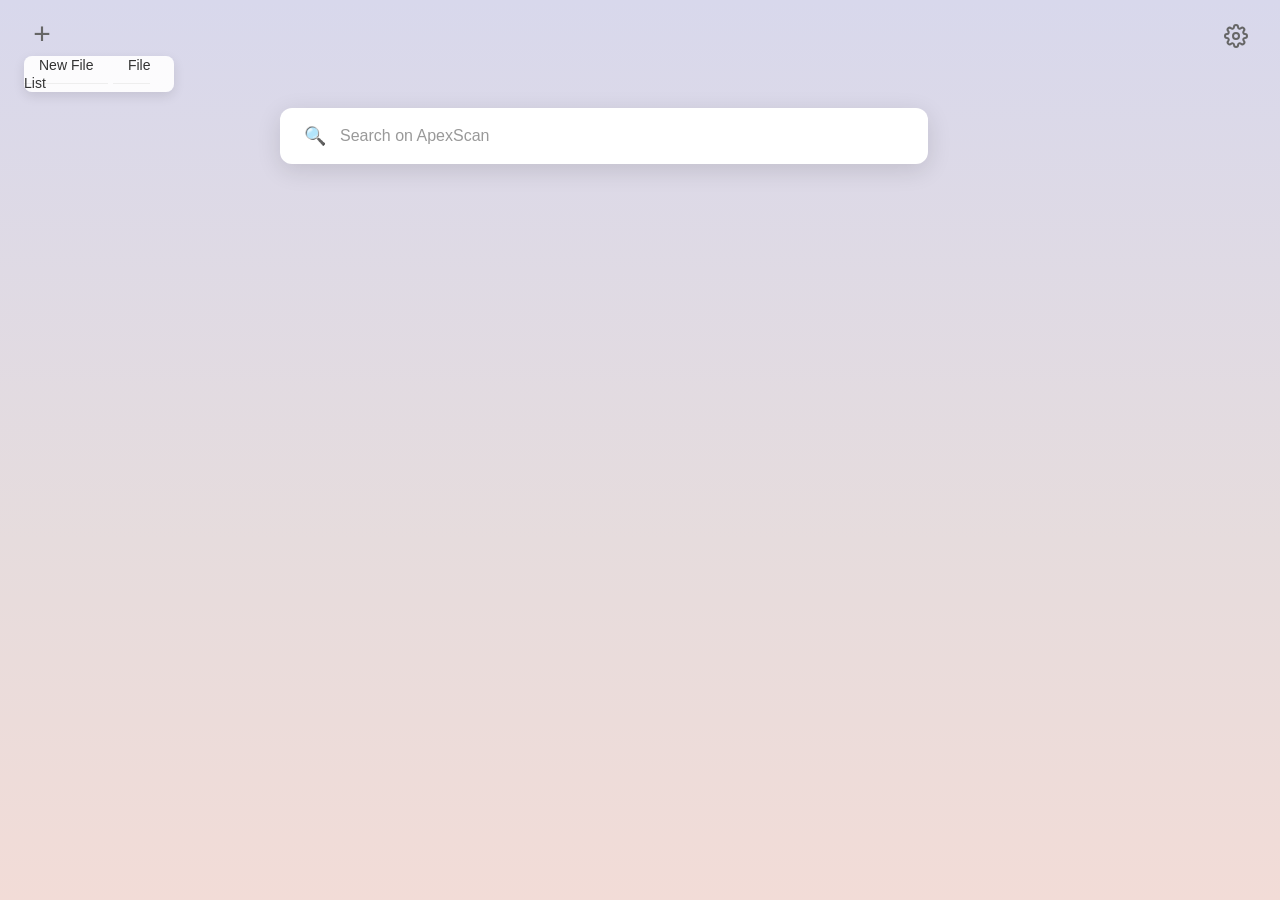
==== index.html @ 21dc124d "fix" ====
<!DOCTYPE html>
<html>
<head>
    <meta charset="UTF-8">
    <title>ApexScan</title>
    <style>
        * {
            margin: 0;
            padding: 0;
            box-sizing: border-box;
        }

        html, body {
            height: 100%;
            font-family: "Segoe UI", sans-serif;
        }

        /* Soft purple -> pink gradient like the screenshot */
        body {
            background: linear-gradient(180deg, #d8d8ec 0%, #e6dcdd 60%, #f2dcd7 100%);
            display: flex;
            flex-direction: column;
            overflow: hidden;
        }

        /* Add "+" menu to the left */
        #menuBtn {
            position: fixed;
            top: 16px;
            left: 24px;
            width: 36px;
            height: 36px;
            border: none;
            background: transparent;
            border-radius: 50%;
            cursor: pointer;
            display: flex;
            align-items: center;
            justify-content: center;
            font-size: 30px;
            color: #666;
            z-index: 10;
            transition: transform 0.3s ease, color 0.3s ease;
        }

        #menuBtn:hover {
            color: #0078D4;
        }

        /* Dropdown menu for "+" button */
        .dropdown-menu {
            position: fixed;
            top: 56px;
            left:         24px;
            width: 150px;
            background: rgba(255, 255, 255, 0.9);
            border-radius: 8px;
            box-shadow: 0 4px 12px rgba(0,0,0,0.1);
            flex-direction: column;
            z-index: 10;
            overflow: hidden;
            transition: all 0.3s ease;
        }

        .dropdown-menu.hidden {
            display: none;
        }

        .menu-item {
            padding: 10px 15px;
            font-size: 14px;
            color: #333;
            text-decoration: none;
            border-bottom: 1px solid #eee;
            cursor: pointer;
        }

        .menu-item:hover {
            background: #0078D4;
            color: white;
        }

        /* Smooth fade for dropdown */
        .dropdown-container {
            position: fixed;
            top: 56px;
            left: 24px;
            width: 150px;
            z-index: 100;
            transition: opacity 0.3s ease;
        }

        .dropdown-container.visible {
            opacity: 1;
        }

        .dropdown-container.hidden {
            opacity: 0;
            pointer-events: none;
        }

        /* Centered search bar */
        .search-wrapper {
            flex: 1;
            display: flex;
            align-items: flex-start;
            justify-content: center;
            padding-top: 12vh;
        }

        #searchBar {
            width: 720px;
            max-width: 90%;
            height: 56px;
            background: white;
            border: none;
            border-radius: 12px;
            box-shadow: 0 6px 24px rgba(0, 0, 0, 0.12);
            display: flex;
            align-items: center;
            padding: 0 24px;
            gap: 14px;
        }

        #searchBar input {
            flex: 1;
            border: none;
            outline: none;
            font-size: 16px;
            color: #333;
            background: transparent;
        }

        #searchBar input::placeholder {
            color: #999;
        }

        /* Search results (hidden until a query is submitted) */
        #results {
            display: none;
            width: 720px;
            max-width: 90%;
            margin-top: 24px;
            background: rgba(255, 255, 255, 0.75);
            border-radius: 12px;
            box-shadow: 0 6px 24px rgba(0, 0, 0, 0.08);
            padding: 20px 24px;
            overflow: auto;
            max-height: 60vh;
        }

        #results .result-item {
            padding: 12px 0;
            border-bottom: 1px solid #e5e0e6;
        }

        #results .result-item:last-child {
            border-bottom: none;
        }

        #results .result-title {
            color: #0078D4;
            font-size: 15px;
            text-decoration: none;
        }

        #results .result-url {
            color: #28a745;
            font-size: 12px;
            margin: 2px 0 4px;
        }

        #results .result-snippet {
            color: #555;
            font-size: 13px;
            line-height: 1.5;
        }

        #results .result-empty {
            color: #777;
            text-align: center;
            padding: 24px 0;
            font-size: 14px;
        }

        /* Loading spinner state */
        #searchBar.loading .search-icon {
            opacity: 0.3;
        }

        .search-icon {
            font-size: 18px;
            color: #0078D4;
        }

        #searchError {
            display: none;
            margin-top: 12px;
            color: #dc3545;
            font-size: 13px;
            text-align: center;
        }

        /* Settings gear - top-right corner, no background */
        .settings-btn {
            position: fixed;
            top: 16px;
            right: 24px;
            width: 40px;
            height: 40px;
            border: none;
            background: transparent;
            border-radius: 50%;
            cursor: pointer;
            display: flex;
            align-items: center;
            justify-content: center;
            z-index: 10;
        }

        .settings-btn:hover {
            transform: rotate(90deg);
        }

        .settings-btn svg {
            width: 24px;
            height: 24px;
            color: #666;
        }

        /* Settings gear - no background, top-right corner */
        #settingsBtn {
            position: fixed;
            top: 16px;
            right: 24px;
            width: 40px;
            height: 40px;
            border: none;
            background: transparent;
            border-radius: 50%;
            cursor: pointer;
            display: flex;
            align-items: center;
            justify-content: center;
            z-index: 10;
        }

        #settingsBtn:hover {
            transform: rotate(90deg);
        }

        #settingsBtn svg {
            width: 24px;
            height: 24px;
            color: #666;
        }
    </style>
</head>
<body>
    <!-- Menu "+" button on the left -->
    <button id="menuBtn">+</button>
    <div class="dropdown-container" id="menuContainer">
        <div class="dropdown-menu" id="menuList">
            <a href="new_file.html" class="menu-item">New File</a>
            <a href="list_files.html" class="menu-item">File List</a>
        </div>
    </div>

    <!-- Settings gear (opens settings page via index.js) -->
    <a href="#"
         id="settingsBtn"
         title="Settings"
         aria-label="Settings"
         class="settings-btn">
        <svg width="24" height="24" viewBox="0 0 24 24" fill="none" stroke="currentColor"
             stroke-width="2" stroke-linecap="round" stroke-linejoin="round">
            <circle cx="12" cy="12" r="3"></circle>
            <path d="M19.4 15a1.65 1.65 0 0 0 .33 1.82l.06.06a2 2 0 0 1-2.83 2.83l-.06-.06a1.65 1.65 0 0 0-1.82-.33 1.65 1.65 0 0 0-1 1.51V21a2 2 0 0 1-4 0v-.09A1.65 1.65 0 0 0 9 19.4a1.65 1.65 0 0 0-1.82.33l-.06.06a2 2 0 0 1-2.83-2.83l.06-.06A1.65 1.65 0 0 0 4.6 15a1.65 1.65 0 0 0-1.51-1H3a2 2 0 0 1 0-4h.09A1.65 1.65 0 0 0 4.6 9a1.65 1.65 0 0 0-.33-1.82l-.06-.06a2 2 0 0 1 2.83-2.83l.06.06A1.65 1.65 0 0 0 9 4.6a1.65 1.65 0 0 0 1-1.51V3a2 2 0 0 1 4 0v.09a1.65 1.65 0 0 0 1 1.51 1.65 1.65 0 0 0 1.82-.33l.06-.06a2 2 0 0 1 2.83 2.83l-.06.06A1.65 1.65 0 0 0 19.4 9a1.65 1.65 0 0 0 1.51 1H21a2 2 0 0 1 0 4h-.09a1.65 1.65 0 0 0-1.51 1z"></path>
        </svg>
    </a>

    <!-- Search bar -->
    <div class="search-wrapper">
        <div>
            <div id="searchBar">
                <span class="search-icon">🔍</span>
                <input type="text" id="searchInput" placeholder="Search on ApexScan" autocomplete="off" autofocus>
            </div>
            <div id="searchError"></div>
            <div id="results"></div>
        </div>
    </div>

    <script src="index.js"></script>
</body
</html>
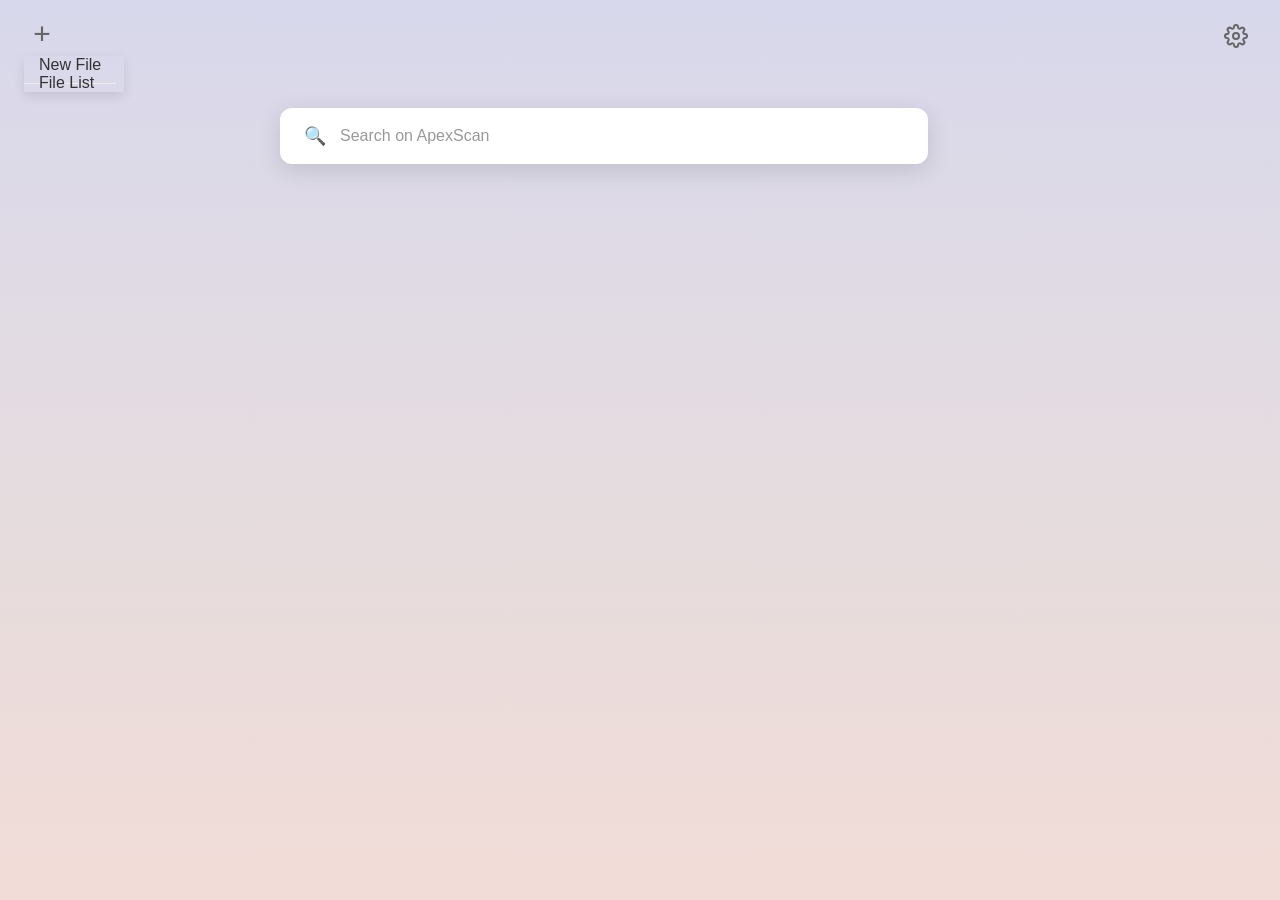
==== commit 596832bb: "Update index.html" ====
--- a/index.html
+++ b/index.html
@@ -52,9 +52,7 @@
             position: fixed;
             top: 56px;
             left:         24px;
-            width: 150px;
-            background: rgba(255, 255, 255, 0.9);
-            border-radius: 8px;
+            width: 100px;
             box-shadow: 0 4px 12px rgba(0,0,0,0.1);
             flex-direction: column;
             z-index: 10;
@@ -68,7 +66,7 @@
 
         .menu-item {
             padding: 10px 15px;
-            font-size: 14px;
+            font-size: 16px;
             color: #333;
             text-decoration: none;
             border-bottom: 1px solid #eee;
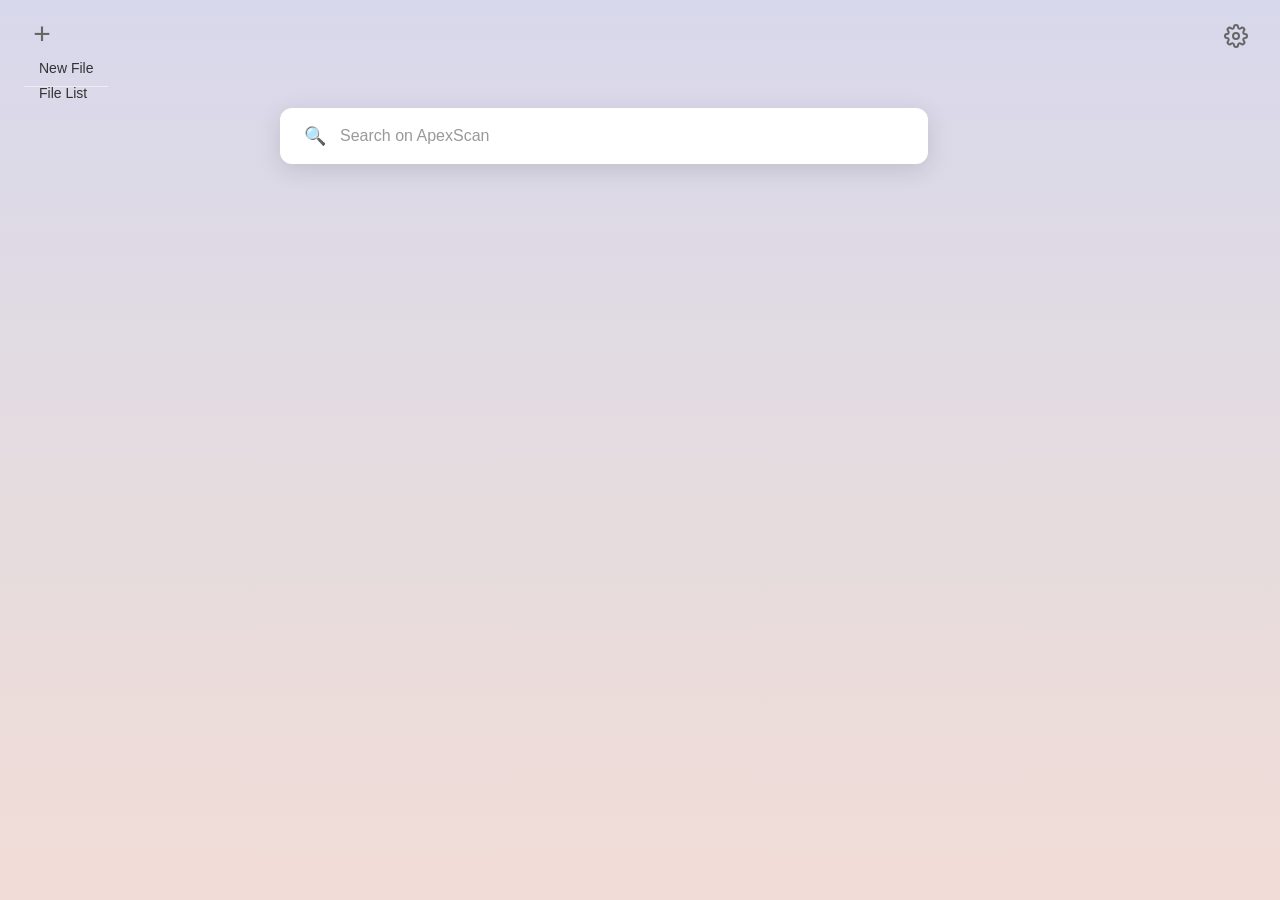
==== commit c8608298: "Update index.html" ====
--- a/index.html
+++ b/index.html
@@ -53,7 +53,6 @@
             top: 56px;
             left:         24px;
             width: 100px;
-            box-shadow: 0 4px 12px rgba(0,0,0,0.1);
             flex-direction: column;
             z-index: 10;
             overflow: hidden;
@@ -66,11 +65,16 @@
 
         .menu-item {
             padding: 10px 15px;
-            font-size: 16px;
+            font-size: 14px;
             color: #333;
             text-decoration: none;
             border-bottom: 1px solid #eee;
             cursor: pointer;
+            line-height: 1.8;
+        }
+
+        .menu-item:last-child {
+            border-bottom: none;
         }
 
         .menu-item:hover {
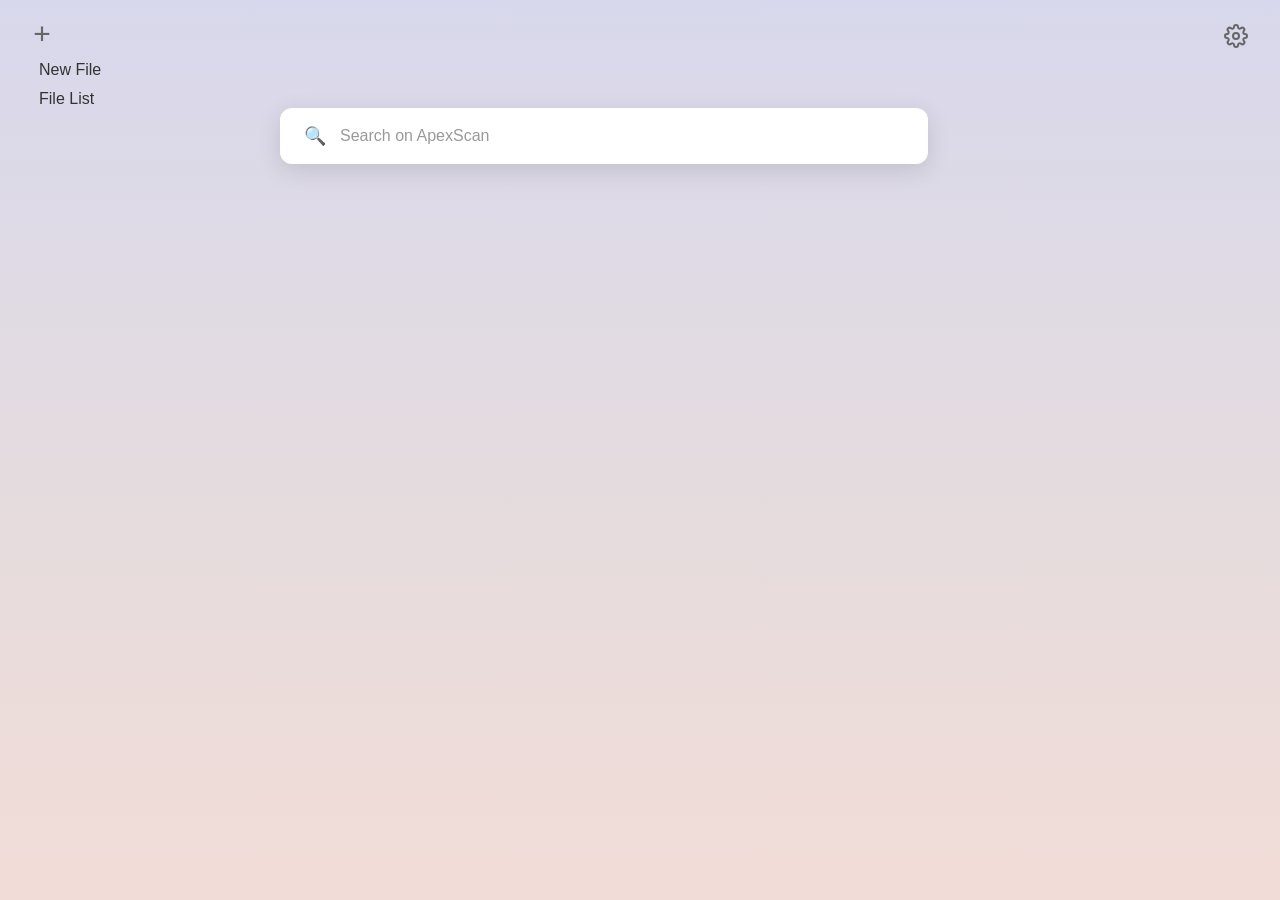
==== commit 641462d3: "Update index.html" ====
--- a/index.html
+++ b/index.html
@@ -65,10 +65,9 @@
 
         .menu-item {
             padding: 10px 15px;
-            font-size: 14px;
+            font-size: 16px;
             color: #333;
             text-decoration: none;
-            border-bottom: 1px solid #eee;
             cursor: pointer;
             line-height: 1.8;
         }
@@ -78,8 +77,7 @@
         }
 
         .menu-item:hover {
-            background: #0078D4;
-            color: white;
+            font-weight: bold;
         }
 
         /* Smooth fade for dropdown */
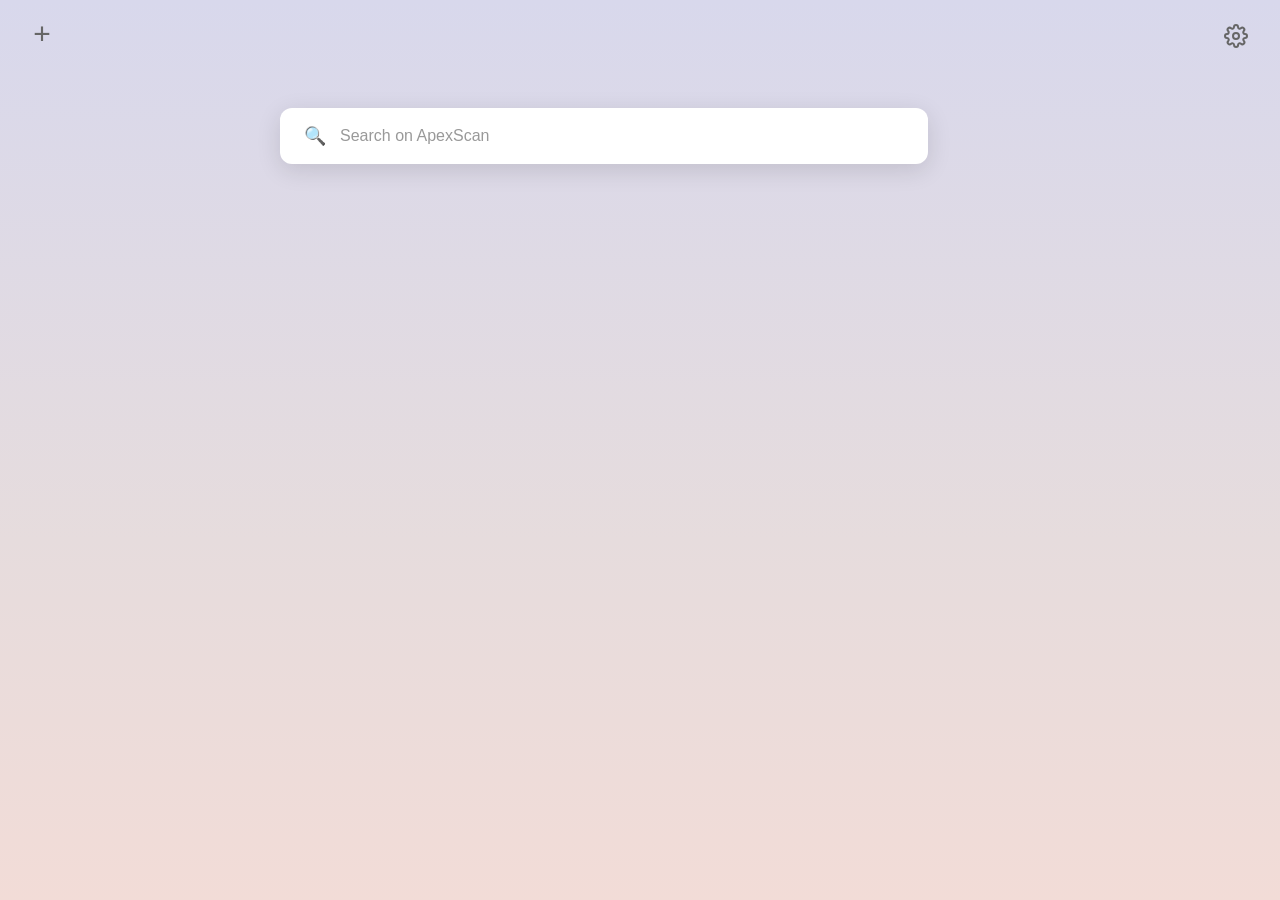
==== commit ca2b4fd1: "changed extension" ====
--- a/index.html
+++ b/index.html
@@ -259,8 +259,8 @@
 <body>
     <!-- Menu "+" button on the left -->
     <button id="menuBtn">+</button>
-    <div class="dropdown-container" id="menuContainer">
-        <div class="dropdown-menu" id="menuList">
+    <div class="dropdown-container hidden" id="menuContainer">
+        <div class="dropdown-menu hidden" id="menuList">
             <a href="new_file.html" class="menu-item">New File</a>
             <a href="list_files.html" class="menu-item">File List</a>
         </div>
@@ -292,5 +292,5 @@
     </div>
 
     <script src="index.js"></script>
-</body
+</body>
 </html>
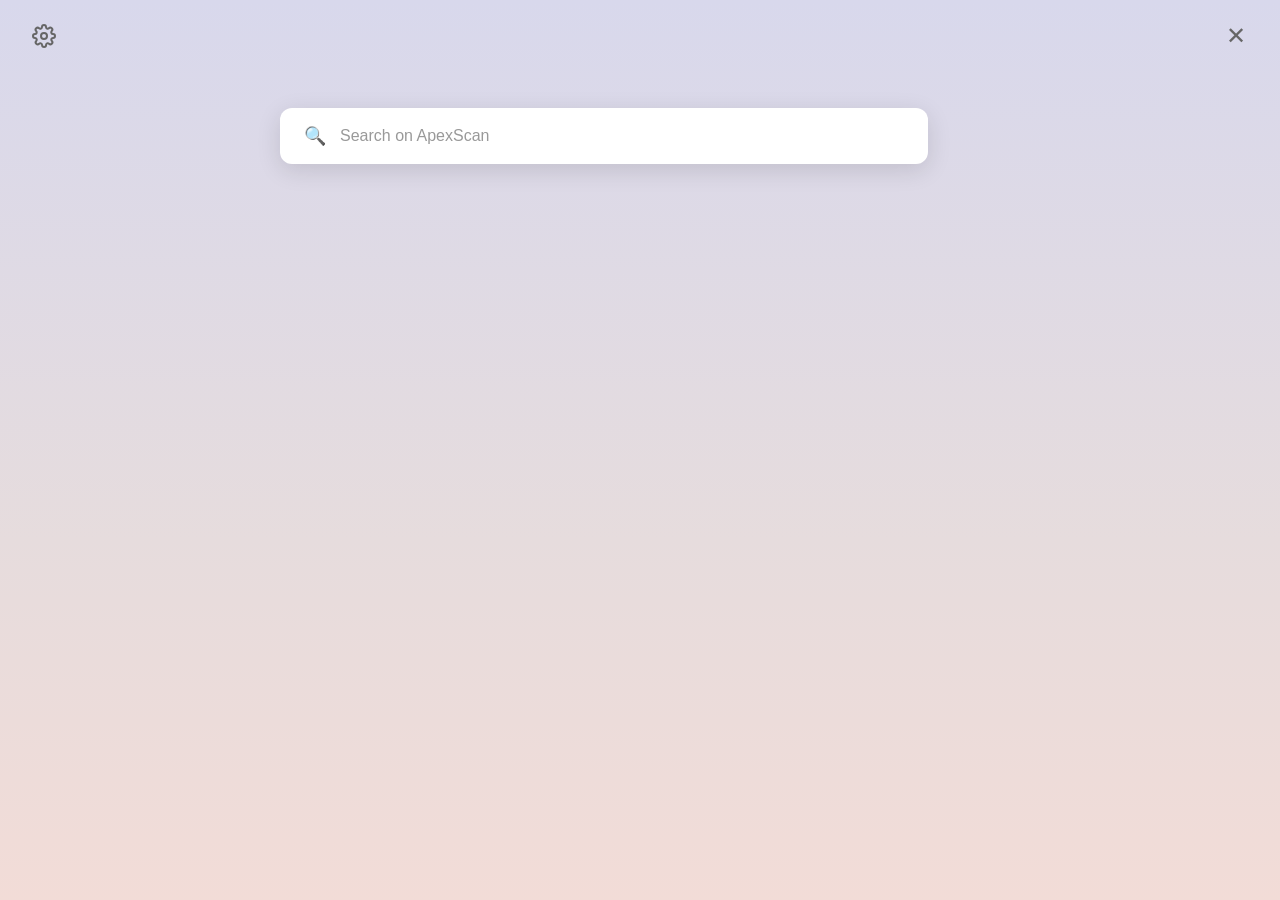
==== commit d770d463: "change" ====
--- a/index.html
+++ b/index.html
@@ -21,82 +21,6 @@
             display: flex;
             flex-direction: column;
             overflow: hidden;
-        }
-
-        /* Add "+" menu to the left */
-        #menuBtn {
-            position: fixed;
-            top: 16px;
-            left: 24px;
-            width: 36px;
-            height: 36px;
-            border: none;
-            background: transparent;
-            border-radius: 50%;
-            cursor: pointer;
-            display: flex;
-            align-items: center;
-            justify-content: center;
-            font-size: 30px;
-            color: #666;
-            z-index: 10;
-            transition: transform 0.3s ease, color 0.3s ease;
-        }
-
-        #menuBtn:hover {
-            color: #0078D4;
-        }
-
-        /* Dropdown menu for "+" button */
-        .dropdown-menu {
-            position: fixed;
-            top: 56px;
-            left:         24px;
-            width: 100px;
-            flex-direction: column;
-            z-index: 10;
-            overflow: hidden;
-            transition: all 0.3s ease;
-        }
-
-        .dropdown-menu.hidden {
-            display: none;
-        }
-
-        .menu-item {
-            padding: 10px 15px;
-            font-size: 16px;
-            color: #333;
-            text-decoration: none;
-            cursor: pointer;
-            line-height: 1.8;
-        }
-
-        .menu-item:last-child {
-            border-bottom: none;
-        }
-
-        .menu-item:hover {
-            font-weight: bold;
-        }
-
-        /* Smooth fade for dropdown */
-        .dropdown-container {
-            position: fixed;
-            top: 56px;
-            left: 24px;
-            width: 150px;
-            z-index: 100;
-            transition: opacity 0.3s ease;
-        }
-
-        .dropdown-container.visible {
-            opacity: 1;
-        }
-
-        .dropdown-container.hidden {
-            opacity: 0;
-            pointer-events: none;
         }
 
         /* Centered search bar */
@@ -201,8 +125,35 @@
             text-align: center;
         }
 
-        /* Settings gear - top-right corner, no background */
-        .settings-btn {
+        /* Settings gear - top-left corner, no background */
+        #settingsBtn {
+            position: fixed;
+            top: 16px;
+            left: 24px;
+            width: 40px;
+            height: 40px;
+            border: none;
+            background: transparent;
+            border-radius: 50%;
+            cursor: pointer;
+            display: flex;
+            align-items: center;
+            justify-content: center;
+            z-index: 10;
+        }
+
+        #settingsBtn:hover {
+            transform: rotate(90deg);
+        }
+
+        #settingsBtn svg {
+            width: 24px;
+            height: 24px;
+            color: #666;
+        }
+
+        /* Close button - top-right corner */
+        #closeBtn {
             position: fixed;
             top: 16px;
             right: 24px;
@@ -215,69 +166,32 @@
             display: flex;
             align-items: center;
             justify-content: center;
+            font-size: 24px;
+            color: #666;
             z-index: 10;
-        }
-
-        .settings-btn:hover {
-            transform: rotate(90deg);
-        }
-
-        .settings-btn svg {
-            width: 24px;
-            height: 24px;
-            color: #666;
-        }
-
-        /* Settings gear - no background, top-right corner */
-        #settingsBtn {
-            position: fixed;
-            top: 16px;
-            right: 24px;
-            width: 40px;
-            height: 40px;
-            border: none;
-            background: transparent;
-            border-radius: 50%;
-            cursor: pointer;
-            display: flex;
-            align-items: center;
-            justify-content: center;
-            z-index: 10;
-        }
-
-        #settingsBtn:hover {
-            transform: rotate(90deg);
-        }
-
-        #settingsBtn svg {
-            width: 24px;
-            height: 24px;
-            color: #666;
+            transition: color 0.3s ease;
+        }
+
+        #closeBtn:hover {
+            color: #dc3545;
         }
     </style>
 </head>
 <body>
-    <!-- Menu "+" button on the left -->
-    <button id="menuBtn">+</button>
-    <div class="dropdown-container hidden" id="menuContainer">
-        <div class="dropdown-menu hidden" id="menuList">
-            <a href="new_file.html" class="menu-item">New File</a>
-            <a href="list_files.html" class="menu-item">File List</a>
-        </div>
-    </div>
-
-    <!-- Settings gear (opens settings page via index.js) -->
+    <!-- Settings gear (top-left, opens settings page via index.js) -->
     <a href="#"
          id="settingsBtn"
          title="Settings"
-         aria-label="Settings"
-         class="settings-btn">
+         aria-label="Settings">
         <svg width="24" height="24" viewBox="0 0 24 24" fill="none" stroke="currentColor"
              stroke-width="2" stroke-linecap="round" stroke-linejoin="round">
             <circle cx="12" cy="12" r="3"></circle>
             <path d="M19.4 15a1.65 1.65 0 0 0 .33 1.82l.06.06a2 2 0 0 1-2.83 2.83l-.06-.06a1.65 1.65 0 0 0-1.82-.33 1.65 1.65 0 0 0-1 1.51V21a2 2 0 0 1-4 0v-.09A1.65 1.65 0 0 0 9 19.4a1.65 1.65 0 0 0-1.82.33l-.06.06a2 2 0 0 1-2.83-2.83l.06-.06A1.65 1.65 0 0 0 4.6 15a1.65 1.65 0 0 0-1.51-1H3a2 2 0 0 1 0-4h.09A1.65 1.65 0 0 0 4.6 9a1.65 1.65 0 0 0-.33-1.82l-.06-.06a2 2 0 0 1 2.83-2.83l.06.06A1.65 1.65 0 0 0 9 4.6a1.65 1.65 0 0 0 1-1.51V3a2 2 0 0 1 4 0v.09a1.65 1.65 0 0 0 1 1.51 1.65 1.65 0 0 0 1.82-.33l.06-.06a2 2 0 0 1 2.83 2.83l-.06.06A1.65 1.65 0 0 0 19.4 9a1.65 1.65 0 0 0 1.51 1H21a2 2 0 0 1 0 4h-.09a1.65 1.65 0 0 0-1.51 1z"></path>
         </svg>
     </a>
+
+    <!-- Close button (top-right) -->
+    <button id="closeBtn" title="Close" aria-label="Close">&#10005;</button>
 
     <!-- Search bar -->
     <div class="search-wrapper">
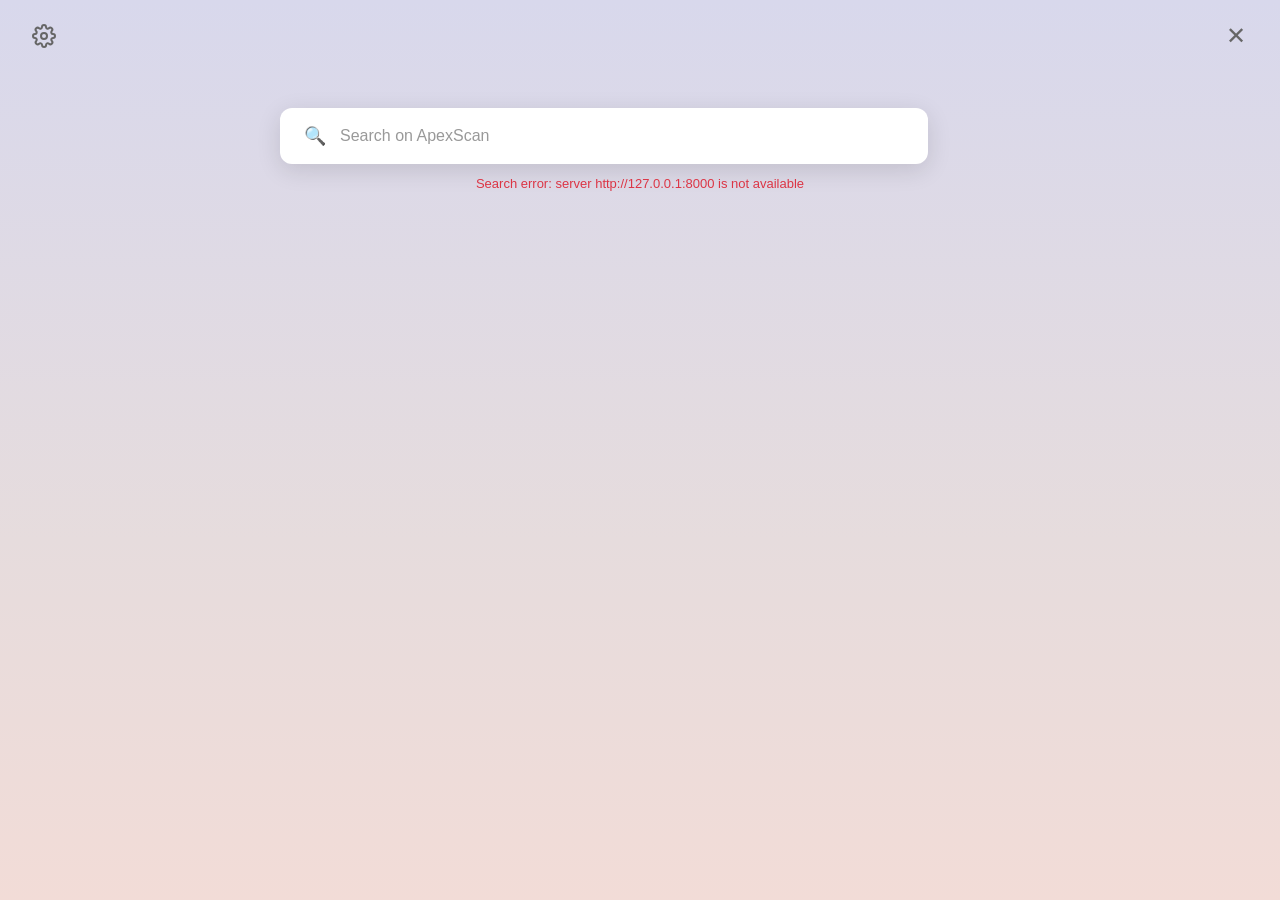
==== commit 6ad04092: "search" ====
--- a/index.html
+++ b/index.html
@@ -65,46 +65,182 @@
             width: 720px;
             max-width: 90%;
             margin-top: 24px;
-            background: rgba(255, 255, 255, 0.75);
-            border-radius: 12px;
-            box-shadow: 0 6px 24px rgba(0, 0, 0, 0.08);
-            padding: 20px 24px;
             overflow: auto;
             max-height: 60vh;
-        }
-
-        #results .result-item {
-            padding: 12px 0;
-            border-bottom: 1px solid #e5e0e6;
-        }
-
-        #results .result-item:last-child {
-            border-bottom: none;
-        }
-
-        #results .result-title {
+            padding-bottom: 4px;
+        }
+
+        .result-card {
+            background: rgba(255, 255, 255, 0.85);
+            border-radius: 12px;
+            box-shadow: 0 4px 16px rgba(0, 0, 0, 0.08);
+            padding: 16px 20px;
+            margin-bottom: 12px;
+            cursor: pointer;
+            transition: box-shadow 0.2s ease, transform 0.2s ease;
+        }
+
+        .result-card:hover {
+            box-shadow: 0 6px 20px rgba(0, 0, 0, 0.14);
+            transform: translateY(-1px);
+        }
+
+        .result-head {
+            display: flex;
+            align-items: flex-start;
+            justify-content: space-between;
+            gap: 12px;
+        }
+
+        .result-title {
             color: #0078D4;
-            font-size: 15px;
+            font-size: 16px;
+            font-weight: 600;
             text-decoration: none;
-        }
-
-        #results .result-url {
+            line-height: 1.35;
+        }
+
+        .result-title:hover {
+            text-decoration: underline;
+        }
+
+        .result-badge {
+            flex-shrink: 0;
+            font-size: 11px;
+            font-weight: 600;
+            color: #1d4ed8;
+            background: #dbeafe;
+            padding: 3px 10px;
+            border-radius: 999px;
+            white-space: nowrap;
+        }
+
+        .result-meta {
+            display: flex;
+            flex-wrap: wrap;
+            gap: 12px;
+            margin-top: 6px;
+            font-size: 12px;
+        }
+
+        .result-url {
             color: #28a745;
-            font-size: 12px;
-            margin: 2px 0 4px;
-        }
-
-        #results .result-snippet {
+            text-decoration: none;
+            word-break: break-all;
+        }
+
+        .result-url:hover {
+            text-decoration: underline;
+        }
+
+        .result-date {
+            color: #999;
+            white-space: nowrap;
+        }
+
+        .result-snippet {
             color: #555;
             font-size: 13px;
-            line-height: 1.5;
-        }
-
-        #results .result-empty {
+            line-height: 1.55;
+            margin-top: 8px;
+        }
+
+        .result-footer {
+            display: flex;
+            align-items: center;
+            flex-wrap: wrap;
+            gap: 12px;
+            margin-top: 10px;
+        }
+
+        .result-tags {
+            display: flex;
+            flex-wrap: wrap;
+            gap: 6px;
+        }
+
+        .result-tag {
+            font-size: 11px;
+            color: #555;
+            background: #f0f0f5;
+            padding: 2px 8px;
+            border-radius: 999px;
+        }
+
+        .confidence {
+            display: flex;
+            align-items: center;
+            gap: 6px;
+            margin-left: auto;
+        }
+
+        .confidence-track {
+            width: 96px;
+            height: 6px;
+            background: #e5e0e6;
+            border-radius: 999px;
+            overflow: hidden;
+        }
+
+        .confidence-fill {
+            height: 100%;
+            border-radius: 999px;
+        }
+
+        .conf-high { background: #28a745; }
+        .conf-mid { background: #ffc107; }
+        .conf-low { background: #dc3545; }
+
+        .confidence-value {
+            font-size: 11px;
+            color: #999;
+        }
+
+        .result-empty {
+            background: rgba(255, 255, 255, 0.85);
+            border-radius: 12px;
+            box-shadow: 0 4px 16px rgba(0, 0, 0, 0.08);
             color: #777;
             text-align: center;
-            padding: 24px 0;
+            padding: 28px 0;
             font-size: 14px;
+        }
+
+        /* Pagination */
+        #pagination {
+            display: none;
+            width: 720px;
+            max-width: 90%;
+            margin-top: 4px;
+            align-items: center;
+            justify-content: center;
+            gap: 14px;
+            font-size: 13px;
+            color: #666;
+        }
+
+        #pagination.visible {
+            display: flex;
+        }
+
+        .page-btn {
+            border: 1px solid #ccc;
+            background: white;
+            padding: 6px 14px;
+            border-radius: 8px;
+            font-size: 13px;
+            cursor: pointer;
+            color: #333;
+        }
+
+        .page-btn:hover:not(:disabled) {
+            border-color: #0078D4;
+            color: #0078D4;
+        }
+
+        .page-btn:disabled {
+            opacity: 0.4;
+            cursor: default;
         }
 
         /* Loading spinner state */
@@ -202,6 +338,11 @@
             </div>
             <div id="searchError"></div>
             <div id="results"></div>
+            <div id="pagination">
+                <button id="prevBtn" class="page-btn">&larr; Prev</button>
+                <span id="pageInfo"></span>
+                <button id="nextBtn" class="page-btn">Next &rarr;</button>
+            </div>
         </div>
     </div>
 
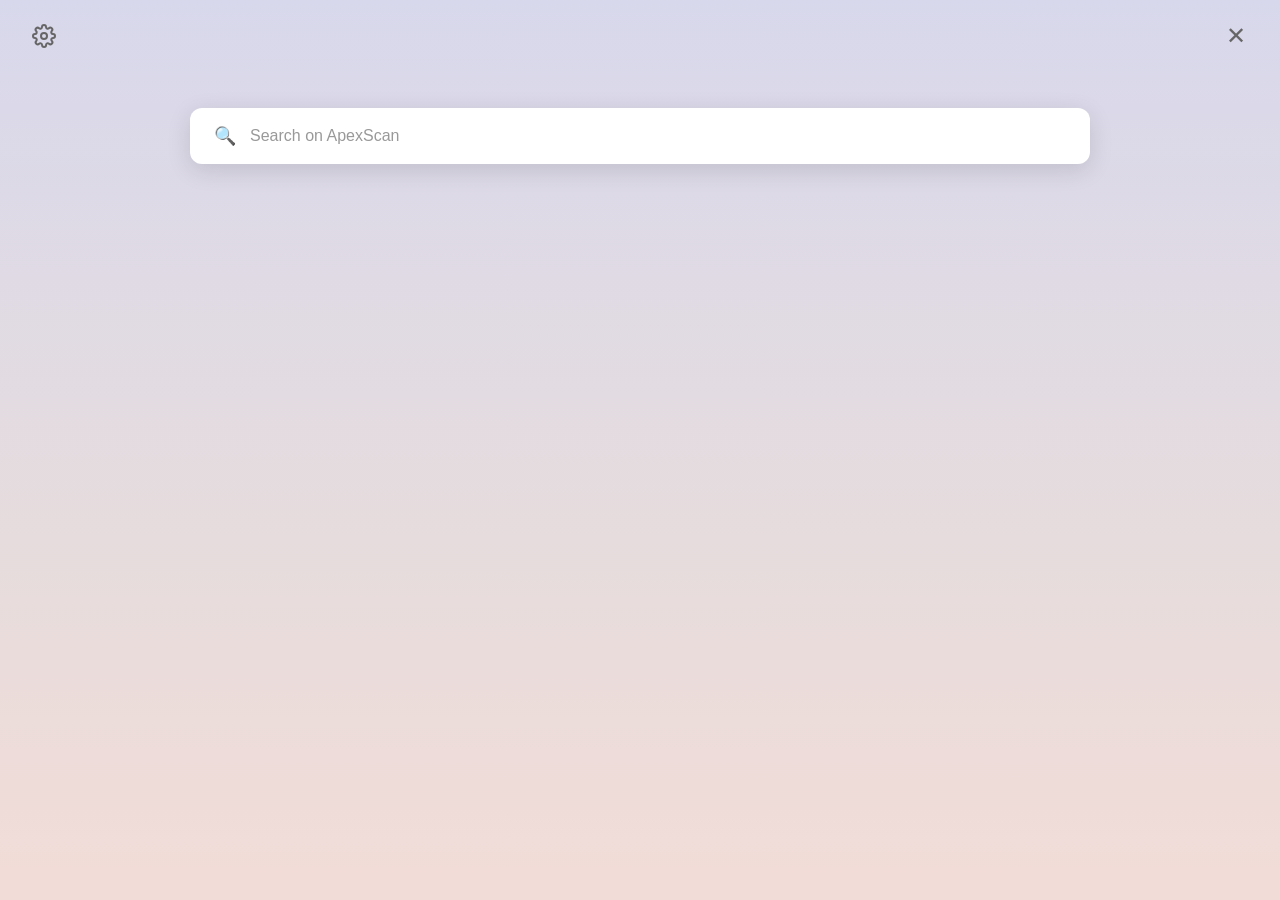
==== commit f52894e7: "test button, fix" ====
--- a/index.html
+++ b/index.html
@@ -32,9 +32,13 @@
             padding-top: 12vh;
         }
 
+        .search-wrapper > div {
+            width: 900px;
+            max-width: 94%;
+        }
+
         #searchBar {
-            width: 720px;
-            max-width: 90%;
+            width: 100%;
             height: 56px;
             background: white;
             border: none;
@@ -62,8 +66,7 @@
         /* Search results (hidden until a query is submitted) */
         #results {
             display: none;
-            width: 720px;
-            max-width: 90%;
+            width: 100%;
             margin-top: 24px;
             overflow: auto;
             max-height: 60vh;
@@ -209,8 +212,7 @@
         /* Pagination */
         #pagination {
             display: none;
-            width: 720px;
-            max-width: 90%;
+            width: 100%;
             margin-top: 4px;
             align-items: center;
             justify-content: center;
